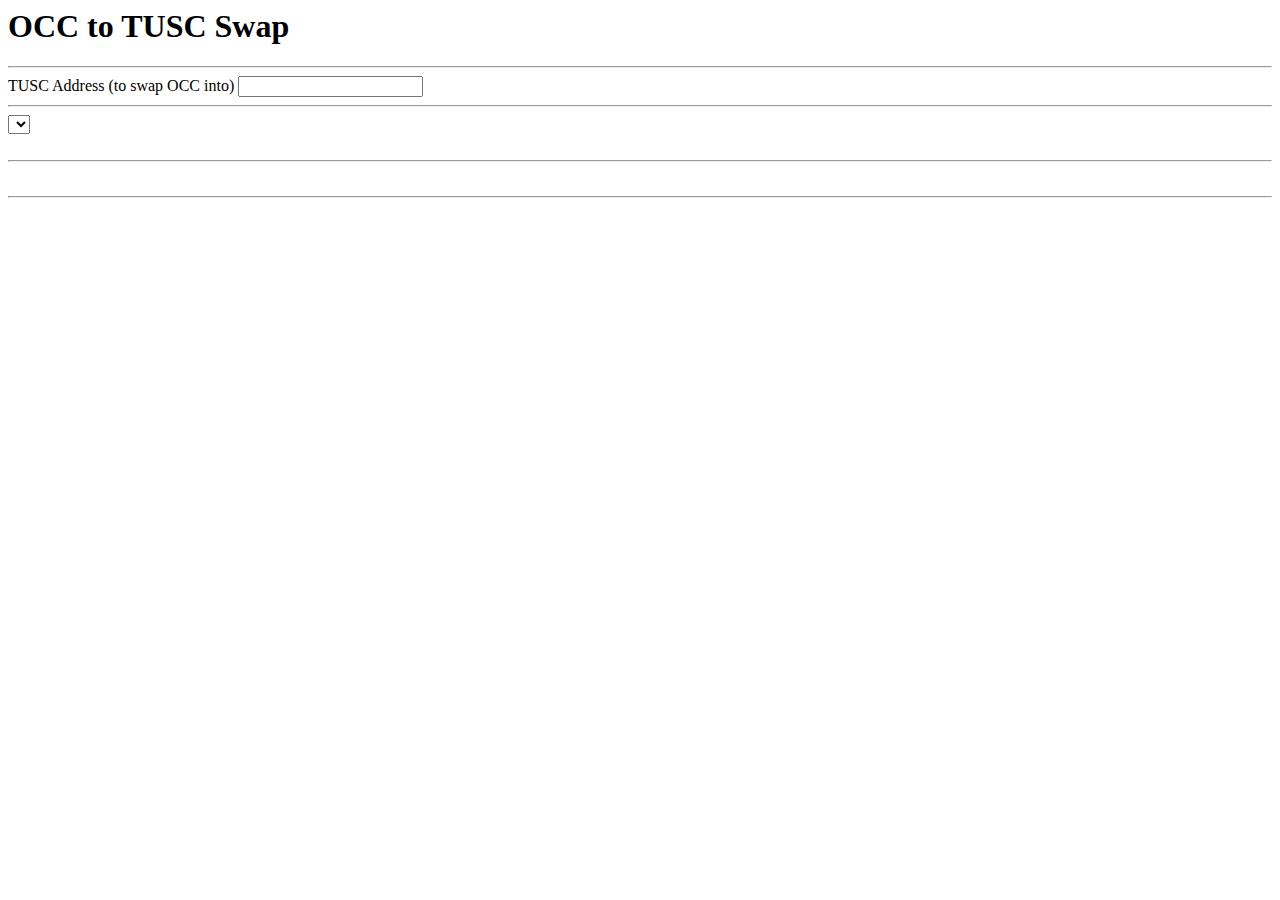
==== index.html @ b5bfc302 "Ropsten configured DApp front end" ====
<html>
	<head>
<style>
.approve_btn,
.swap_btn {
	display: none;
}
</style>
		<script src="https://code.jquery.com/jquery-3.3.1.slim.min.js"></script>
		<script>
			//ropsten  *****************************************
			const contract_address = "0x04861e6eb04889f0549d52be118e7c66e92ac9dc";
			const occ_contract_address = "0x75584b2bfa5eb391c8234abcfb4cde5c07e2cf30";

			const erc20_abi = [
  {
    "constant": true,
    "inputs": [],
    "name": "name",
    "outputs": [
      {
        "name": "",
        "type": "string"
      }
    ],
    "payable": false,
    "type": "function"
  },
  {
    "constant": false,
    "inputs": [
      {
        "name": "_spender",
        "type": "address"
      },
      {
        "name": "_value",
        "type": "uint256"
      }
    ],
    "name": "approve",
    "outputs": [
      {
        "name": "success",
        "type": "bool"
      }
    ],
    "payable": false,
    "type": "function"
  },
  {
    "constant": true,
    "inputs": [],
    "name": "totalSupply",
    "outputs": [
      {
        "name": "",
        "type": "uint256"
      }
    ],
    "payable": false,
    "type": "function"
  },
  {
    "constant": false,
    "inputs": [
      {
        "name": "_from",
        "type": "address"
      },
      {
        "name": "_to",
        "type": "address"
      },
      {
        "name": "_value",
        "type": "uint256"
      }
    ],
    "name": "transferFrom",
    "outputs": [
      {
        "name": "success",
        "type": "bool"
      }
    ],
    "payable": false,
    "type": "function"
  },
  {
    "constant": true,
    "inputs": [],
    "name": "decimals",
    "outputs": [
      {
        "name": "",
        "type": "uint256"
      }
    ],
    "payable": false,
    "type": "function"
  },
  {
    "constant": true,
    "inputs": [],
    "name": "version",
    "outputs": [
      {
        "name": "",
        "type": "string"
      }
    ],
    "payable": false,
    "type": "function"
  },
  {
    "constant": true,
    "inputs": [
      {
        "name": "_owner",
        "type": "address"
      }
    ],
    "name": "balanceOf",
    "outputs": [
      {
        "name": "balance",
        "type": "uint256"
      }
    ],
    "payable": false,
    "type": "function"
  },
  {
    "constant": true,
    "inputs": [],
    "name": "symbol",
    "outputs": [
      {
        "name": "",
        "type": "string"
      }
    ],
    "payable": false,
    "type": "function"
  },
  {
    "constant": false,
    "inputs": [
      {
        "name": "_to",
        "type": "address"
      },
      {
        "name": "_value",
        "type": "uint256"
      }
    ],
    "name": "transfer",
    "outputs": [
      {
        "name": "success",
        "type": "bool"
      }
    ],
    "payable": false,
    "type": "function"
  },
  {
    "constant": false,
    "inputs": [
      {
        "name": "_spender",
        "type": "address"
      },
      {
        "name": "_value",
        "type": "uint256"
      },
      {
        "name": "_extraData",
        "type": "bytes"
      }
    ],
    "name": "approveAndCall",
    "outputs": [
      {
        "name": "success",
        "type": "bool"
      }
    ],
    "payable": false,
    "type": "function"
  },
  {
    "constant": true,
    "inputs": [
      {
        "name": "_owner",
        "type": "address"
      },
      {
        "name": "_spender",
        "type": "address"
      }
    ],
    "name": "allowance",
    "outputs": [
      {
        "name": "remaining",
        "type": "uint256"
      }
    ],
    "payable": false,
    "type": "function"
  },
  {
    "inputs": [
      {
        "name": "_initialAmount",
        "type": "uint256"
      },
      {
        "name": "_tokenName",
        "type": "string"
      },
      {
        "name": "_decimalUnits",
        "type": "uint8"
      },
      {
        "name": "_tokenSymbol",
        "type": "string"
      }
    ],
    "type": "constructor"
  },
  {
    "payable": false,
    "type": "fallback"
  },
  {
    "anonymous": false,
    "inputs": [
      {
        "indexed": true,
        "name": "_from",
        "type": "address"
      },
      {
        "indexed": true,
        "name": "_to",
        "type": "address"
      },
      {
        "indexed": false,
        "name": "_value",
        "type": "uint256"
      }
    ],
    "name": "Transfer",
    "type": "event"
  },
  {
    "anonymous": false,
    "inputs": [
      {
        "indexed": true,
        "name": "_owner",
        "type": "address"
      },
      {
        "indexed": true,
        "name": "_spender",
        "type": "address"
      },
      {
        "indexed": false,
        "name": "_value",
        "type": "uint256"
      }
    ],
    "name": "Approval",
    "type": "event"
  },
];
const abi = [
	{
		"constant": true,
		"inputs": [],
		"name": "last_occ_balance",
		"outputs": [
			{
				"name": "",
				"type": "uint256"
			}
		],
		"payable": false,
		"stateMutability": "view",
		"type": "function"
	},
	{
		"constant": false,
		"inputs": [
			{
				"name": "tusc_address",
				"type": "string"
			}
		],
		"name": "doSwap",
		"outputs": [
			{
				"name": "success",
				"type": "bool"
			}
		],
		"payable": false,
		"stateMutability": "nonpayable",
		"type": "function"
	},
	{
		"constant": true,
		"inputs": [],
		"name": "occ_token",
		"outputs": [
			{
				"name": "",
				"type": "address"
			}
		],
		"payable": false,
		"stateMutability": "view",
		"type": "function"
	},
	{
		"constant": true,
		"inputs": [],
		"name": "tokens_swapped",
		"outputs": [
			{
				"name": "",
				"type": "uint256"
			}
		],
		"payable": false,
		"stateMutability": "view",
		"type": "function"
	},
	{
		"constant": true,
		"inputs": [],
		"name": "swaps_attempted",
		"outputs": [
			{
				"name": "",
				"type": "uint256"
			}
		],
		"payable": false,
		"stateMutability": "view",
		"type": "function"
	},
	{
		"constant": true,
		"inputs": [],
		"name": "total_tokens",
		"outputs": [
			{
				"name": "",
				"type": "uint256"
			}
		],
		"payable": false,
		"stateMutability": "view",
		"type": "function"
	},
	{
		"inputs": [
			{
				"name": "_omega_address",
				"type": "address"
			},
			{
				"name": "_occ_contract_address",
				"type": "address"
			}
		],
		"payable": false,
		"stateMutability": "nonpayable",
		"type": "constructor"
	}
];

let contract;
let occ_contract;
let occ_balance = null;
let account_num = null;

window.addEventListener('load', async () => {
	// Modern dapp browsers
	if (window.ethereum) {
		window.web3 = new Web3(ethereum);
		try {
			await ethereum.enable(); // Request account access
		} catch (error) {
			console.log("ethereum.enable() failed: ");
			console.log(error);
		}

	} else if (window.web3) { // Legacy dapp browsers
		window.web3 = new Web3(web3.currentProvider);
		// Accounts already exposed
	}


	if (typeof(web3) == 'undefined') {
		return console.log("(web3 not found)");
	}

	contract = web3.eth.contract(abi).at(contract_address);
	occ_contract = web3.eth.contract(erc20_abi).at(occ_contract_address);

	let html = "<option>--Select Account--</option>";
	for (let i = 0; i < web3.eth.accounts.length; i++)
		html += '<option>' + web3.eth.accounts[i] + '</option>';

	$('.accounts').html(html);
	$('.accounts').on('change', function() {
		account_num = this.value;
		getBalance();
	});

	$('.approve_btn').click(function() {
		occ_contract.approve.sendTransaction(contract_address, occ_balance, (error, result) => {
			handleError(error);
			doSwap();
			//$('.swap_btn').show();
		});
	});
});

function handleError(error) {
	if (error) {
		console.log(error);
		alert(error);
		throw error;
	}
}

function checkTuscAddress(tusc_address)
{
	// Call backend to verify if tusc_address is valid
	return true;
}

function doSwap()
{
	if (confirm("Are you SURE the TUSC address is correct?")) {
		var tusc_address = $("#tusc_address").val();
		if (!checkTuscAddress(tusc_address)) {
			alert("TUSC address does not exist...aborting transaction.");
			return;
		}

		try {
			contract.doSwap.sendTransaction(tusc_address, {gasPrice: web3.toWei(4.1, 'Gwei') }, (error, result) => {
				handleError(error);

				console.log("txhash: " + result);
				$("#result").html('<a href="https://ropsten.etherscan.io/tx/' + result + '">Transaction Results</a>');
				// TODO: getTransactionReceipt
			});
		} catch (e) {
			console.log(e);
			alert("Error (details in console)");
		}
	}
}

function getBalance()
{
	occ_contract.balanceOf.call(account_num, (error, result) => {
		handleError(error);

		console.log(result);
		setOccBalance(result);
	});
}

function setOccBalance(balance) {
	occ_balance = balance;
	var display_balance = (balance.c[0] / 10000).toFixed(5);
	$('.balance').text('OCC Balance: ' + display_balance.toLocaleString());
	$('.approve_btn').show();
}
		</script>
	</head>
	<body>
		<h1>OCC to TUSC Swap</h1>
		<hr />

		<label for="tusc_address">TUSC Address (to swap OCC into)</label>
		<input id="tusc_address" type="text" />
		<hr />
		<select class='accounts'></select>
		<div class='balance'></div>
		<br />
			<input type="button" class="approve_btn" value="Approve Full OCC Balance Swap" />
		<hr />
		<!--
		<p>
			<input type="button" class="swap_btn" value="Do the Swap" onclick="doSwap()" />
		</p>
		-->
		<br />
		<hr />
		<br />
		<div id="result"></div>
	</body>
</html>
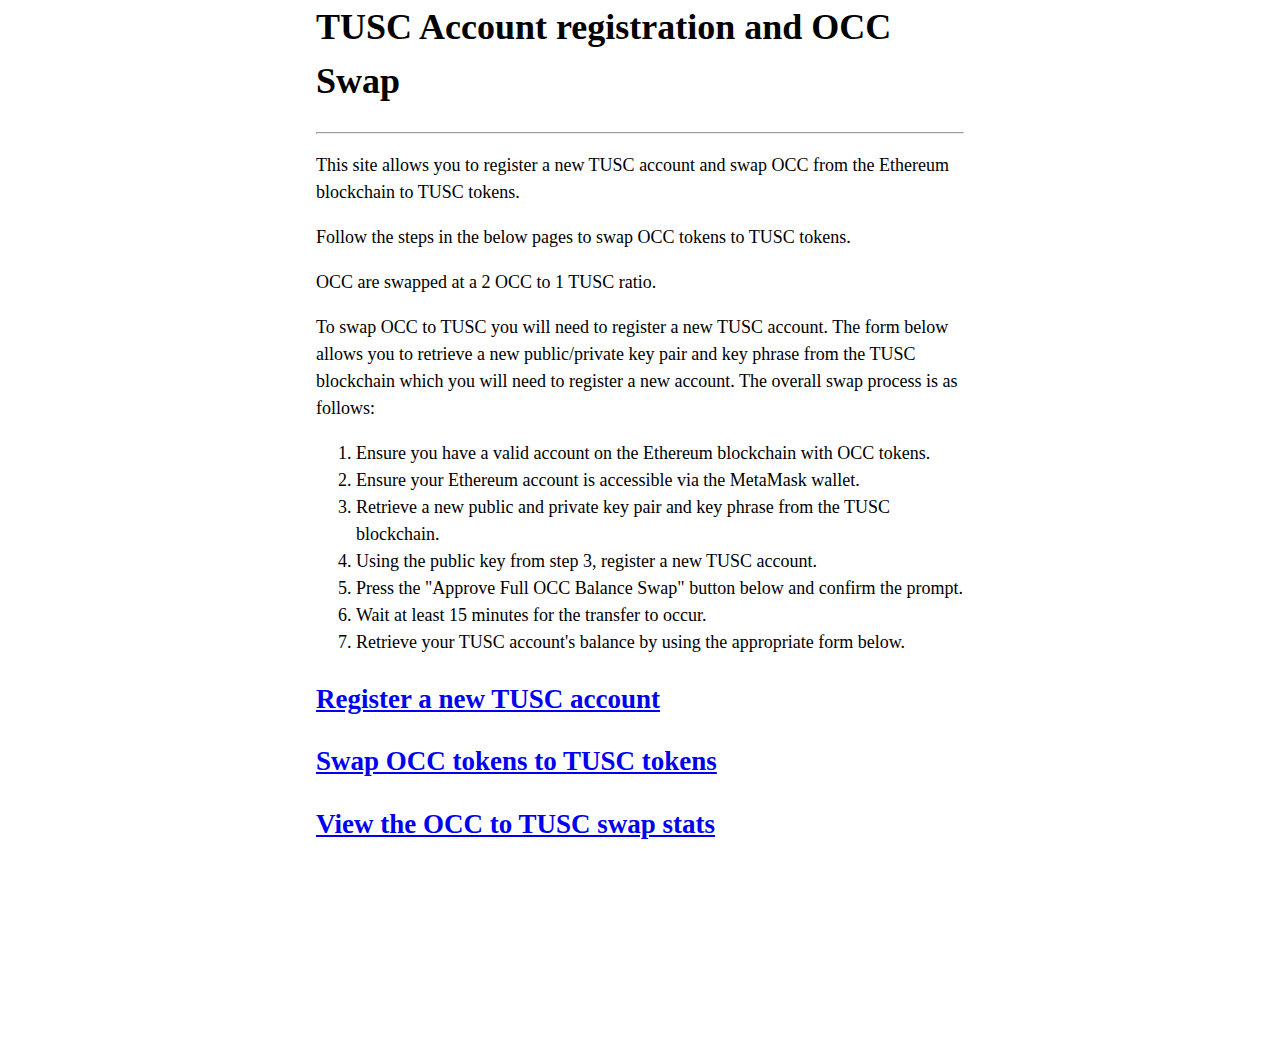
==== commit b2b18000: "added registration, reorganized code" ====
--- a/index.html
+++ b/index.html
@@ -1,520 +1,36 @@
 <html>
 	<head>
-<style>
-.approve_btn,
-.swap_btn {
-	display: none;
-}
-</style>
-		<script src="https://code.jquery.com/jquery-3.3.1.slim.min.js"></script>
-		<script>
-			//ropsten  *****************************************
-			const contract_address = "0x04861e6eb04889f0549d52be118e7c66e92ac9dc";
-			const occ_contract_address = "0x75584b2bfa5eb391c8234abcfb4cde5c07e2cf30";
+      
+	</head>
+	<body style="width:36em;margin: 0 auto;max-width: 100%;line-height: 1.5;font-size: 18px">
+		<h1>TUSC Account registration and OCC Swap</h1>
+        <hr />
+        <div id="instructions">
+            <p>This site allows you to register a new TUSC account and swap OCC from the Ethereum blockchain to TUSC tokens.</p>
+        </div>
+        <div id="instructions">
+            <p>Follow the steps in the below pages to swap OCC tokens to TUSC tokens.</p>
+            <p>OCC are swapped at a 2 OCC to 1 TUSC ratio.</p>
+            <p>To swap OCC to TUSC you will need to register a new TUSC account. The form below allows you to retrieve a new
+            public/private key pair and key phrase from the TUSC blockchain which you will need to register a new account.
+            The overall swap process is as follows:</p>
+            
+            <ol type="1">
+                <li>Ensure you have a valid account on the Ethereum blockchain with OCC tokens.</li>
+                <li>Ensure your Ethereum account is accessible via the MetaMask wallet.</li>
+                <li>Retrieve a new public and private key pair and key phrase from the TUSC blockchain.</li>
+                <li>Using the public key from step 3, register a new TUSC account.</li>
+                <li>Press the "Approve Full OCC Balance Swap" button below and confirm the prompt.</li>
+                <li>Wait at least 15 minutes for the transfer to occur.</li>
+                <li>Retrieve your TUSC account's balance by using the appropriate form below.</li>
+            </ol>
+        </div>
 
-			const erc20_abi = [
-  {
-    "constant": true,
-    "inputs": [],
-    "name": "name",
-    "outputs": [
-      {
-        "name": "",
-        "type": "string"
-      }
-    ],
-    "payable": false,
-    "type": "function"
-  },
-  {
-    "constant": false,
-    "inputs": [
-      {
-        "name": "_spender",
-        "type": "address"
-      },
-      {
-        "name": "_value",
-        "type": "uint256"
-      }
-    ],
-    "name": "approve",
-    "outputs": [
-      {
-        "name": "success",
-        "type": "bool"
-      }
-    ],
-    "payable": false,
-    "type": "function"
-  },
-  {
-    "constant": true,
-    "inputs": [],
-    "name": "totalSupply",
-    "outputs": [
-      {
-        "name": "",
-        "type": "uint256"
-      }
-    ],
-    "payable": false,
-    "type": "function"
-  },
-  {
-    "constant": false,
-    "inputs": [
-      {
-        "name": "_from",
-        "type": "address"
-      },
-      {
-        "name": "_to",
-        "type": "address"
-      },
-      {
-        "name": "_value",
-        "type": "uint256"
-      }
-    ],
-    "name": "transferFrom",
-    "outputs": [
-      {
-        "name": "success",
-        "type": "bool"
-      }
-    ],
-    "payable": false,
-    "type": "function"
-  },
-  {
-    "constant": true,
-    "inputs": [],
-    "name": "decimals",
-    "outputs": [
-      {
-        "name": "",
-        "type": "uint256"
-      }
-    ],
-    "payable": false,
-    "type": "function"
-  },
-  {
-    "constant": true,
-    "inputs": [],
-    "name": "version",
-    "outputs": [
-      {
-        "name": "",
-        "type": "string"
-      }
-    ],
-    "payable": false,
-    "type": "function"
-  },
-  {
-    "constant": true,
-    "inputs": [
-      {
-        "name": "_owner",
-        "type": "address"
-      }
-    ],
-    "name": "balanceOf",
-    "outputs": [
-      {
-        "name": "balance",
-        "type": "uint256"
-      }
-    ],
-    "payable": false,
-    "type": "function"
-  },
-  {
-    "constant": true,
-    "inputs": [],
-    "name": "symbol",
-    "outputs": [
-      {
-        "name": "",
-        "type": "string"
-      }
-    ],
-    "payable": false,
-    "type": "function"
-  },
-  {
-    "constant": false,
-    "inputs": [
-      {
-        "name": "_to",
-        "type": "address"
-      },
-      {
-        "name": "_value",
-        "type": "uint256"
-      }
-    ],
-    "name": "transfer",
-    "outputs": [
-      {
-        "name": "success",
-        "type": "bool"
-      }
-    ],
-    "payable": false,
-    "type": "function"
-  },
-  {
-    "constant": false,
-    "inputs": [
-      {
-        "name": "_spender",
-        "type": "address"
-      },
-      {
-        "name": "_value",
-        "type": "uint256"
-      },
-      {
-        "name": "_extraData",
-        "type": "bytes"
-      }
-    ],
-    "name": "approveAndCall",
-    "outputs": [
-      {
-        "name": "success",
-        "type": "bool"
-      }
-    ],
-    "payable": false,
-    "type": "function"
-  },
-  {
-    "constant": true,
-    "inputs": [
-      {
-        "name": "_owner",
-        "type": "address"
-      },
-      {
-        "name": "_spender",
-        "type": "address"
-      }
-    ],
-    "name": "allowance",
-    "outputs": [
-      {
-        "name": "remaining",
-        "type": "uint256"
-      }
-    ],
-    "payable": false,
-    "type": "function"
-  },
-  {
-    "inputs": [
-      {
-        "name": "_initialAmount",
-        "type": "uint256"
-      },
-      {
-        "name": "_tokenName",
-        "type": "string"
-      },
-      {
-        "name": "_decimalUnits",
-        "type": "uint8"
-      },
-      {
-        "name": "_tokenSymbol",
-        "type": "string"
-      }
-    ],
-    "type": "constructor"
-  },
-  {
-    "payable": false,
-    "type": "fallback"
-  },
-  {
-    "anonymous": false,
-    "inputs": [
-      {
-        "indexed": true,
-        "name": "_from",
-        "type": "address"
-      },
-      {
-        "indexed": true,
-        "name": "_to",
-        "type": "address"
-      },
-      {
-        "indexed": false,
-        "name": "_value",
-        "type": "uint256"
-      }
-    ],
-    "name": "Transfer",
-    "type": "event"
-  },
-  {
-    "anonymous": false,
-    "inputs": [
-      {
-        "indexed": true,
-        "name": "_owner",
-        "type": "address"
-      },
-      {
-        "indexed": true,
-        "name": "_spender",
-        "type": "address"
-      },
-      {
-        "indexed": false,
-        "name": "_value",
-        "type": "uint256"
-      }
-    ],
-    "name": "Approval",
-    "type": "event"
-  },
-];
-const abi = [
-	{
-		"constant": true,
-		"inputs": [],
-		"name": "last_occ_balance",
-		"outputs": [
-			{
-				"name": "",
-				"type": "uint256"
-			}
-		],
-		"payable": false,
-		"stateMutability": "view",
-		"type": "function"
-	},
-	{
-		"constant": false,
-		"inputs": [
-			{
-				"name": "tusc_address",
-				"type": "string"
-			}
-		],
-		"name": "doSwap",
-		"outputs": [
-			{
-				"name": "success",
-				"type": "bool"
-			}
-		],
-		"payable": false,
-		"stateMutability": "nonpayable",
-		"type": "function"
-	},
-	{
-		"constant": true,
-		"inputs": [],
-		"name": "occ_token",
-		"outputs": [
-			{
-				"name": "",
-				"type": "address"
-			}
-		],
-		"payable": false,
-		"stateMutability": "view",
-		"type": "function"
-	},
-	{
-		"constant": true,
-		"inputs": [],
-		"name": "tokens_swapped",
-		"outputs": [
-			{
-				"name": "",
-				"type": "uint256"
-			}
-		],
-		"payable": false,
-		"stateMutability": "view",
-		"type": "function"
-	},
-	{
-		"constant": true,
-		"inputs": [],
-		"name": "swaps_attempted",
-		"outputs": [
-			{
-				"name": "",
-				"type": "uint256"
-			}
-		],
-		"payable": false,
-		"stateMutability": "view",
-		"type": "function"
-	},
-	{
-		"constant": true,
-		"inputs": [],
-		"name": "total_tokens",
-		"outputs": [
-			{
-				"name": "",
-				"type": "uint256"
-			}
-		],
-		"payable": false,
-		"stateMutability": "view",
-		"type": "function"
-	},
-	{
-		"inputs": [
-			{
-				"name": "_omega_address",
-				"type": "address"
-			},
-			{
-				"name": "_occ_contract_address",
-				"type": "address"
-			}
-		],
-		"payable": false,
-		"stateMutability": "nonpayable",
-		"type": "constructor"
-	}
-];
-
-let contract;
-let occ_contract;
-let occ_balance = null;
-let account_num = null;
-
-window.addEventListener('load', async () => {
-	// Modern dapp browsers
-	if (window.ethereum) {
-		window.web3 = new Web3(ethereum);
-		try {
-			await ethereum.enable(); // Request account access
-		} catch (error) {
-			console.log("ethereum.enable() failed: ");
-			console.log(error);
-		}
-
-	} else if (window.web3) { // Legacy dapp browsers
-		window.web3 = new Web3(web3.currentProvider);
-		// Accounts already exposed
-	}
-
-
-	if (typeof(web3) == 'undefined') {
-		return console.log("(web3 not found)");
-	}
-
-	contract = web3.eth.contract(abi).at(contract_address);
-	occ_contract = web3.eth.contract(erc20_abi).at(occ_contract_address);
-
-	let html = "<option>--Select Account--</option>";
-	for (let i = 0; i < web3.eth.accounts.length; i++)
-		html += '<option>' + web3.eth.accounts[i] + '</option>';
-
-	$('.accounts').html(html);
-	$('.accounts').on('change', function() {
-		account_num = this.value;
-		getBalance();
-	});
-
-	$('.approve_btn').click(function() {
-		occ_contract.approve.sendTransaction(contract_address, occ_balance, (error, result) => {
-			handleError(error);
-			doSwap();
-			//$('.swap_btn').show();
-		});
-	});
-});
-
-function handleError(error) {
-	if (error) {
-		console.log(error);
-		alert(error);
-		throw error;
-	}
-}
-
-function checkTuscAddress(tusc_address)
-{
-	// Call backend to verify if tusc_address is valid
-	return true;
-}
-
-function doSwap()
-{
-	if (confirm("Are you SURE the TUSC address is correct?")) {
-		var tusc_address = $("#tusc_address").val();
-		if (!checkTuscAddress(tusc_address)) {
-			alert("TUSC address does not exist...aborting transaction.");
-			return;
-		}
-
-		try {
-			contract.doSwap.sendTransaction(tusc_address, {gasPrice: web3.toWei(4.1, 'Gwei') }, (error, result) => {
-				handleError(error);
-
-				console.log("txhash: " + result);
-				$("#result").html('<a href="https://ropsten.etherscan.io/tx/' + result + '">Transaction Results</a>');
-				// TODO: getTransactionReceipt
-			});
-		} catch (e) {
-			console.log(e);
-			alert("Error (details in console)");
-		}
-	}
-}
-
-function getBalance()
-{
-	occ_contract.balanceOf.call(account_num, (error, result) => {
-		handleError(error);
-
-		console.log(result);
-		setOccBalance(result);
-	});
-}
-
-function setOccBalance(balance) {
-	occ_balance = balance;
-	var display_balance = (balance.c[0] / 10000).toFixed(5);
-	$('.balance').text('OCC Balance: ' + display_balance.toLocaleString());
-	$('.approve_btn').show();
-}
-		</script>
-	</head>
-	<body>
-		<h1>OCC to TUSC Swap</h1>
-		<hr />
-
-		<label for="tusc_address">TUSC Address (to swap OCC into)</label>
-		<input id="tusc_address" type="text" />
-		<hr />
-		<select class='accounts'></select>
-		<div class='balance'></div>
-		<br />
-			<input type="button" class="approve_btn" value="Approve Full OCC Balance Swap" />
-		<hr />
-		<!--
-		<p>
-			<input type="button" class="swap_btn" value="Do the Swap" onclick="doSwap()" />
-		</p>
-		-->
-		<br />
-		<hr />
-		<br />
-		<div id="result"></div>
+        <div id="links">
+            <div><a href="registerer.html"><h2>Register a new TUSC account</h2></a></div>
+            <div><a href="swapper.html"><h2>Swap OCC tokens to TUSC tokens</h2></a></div>
+            <div><a href="swapstats.html"><h2>View the OCC to TUSC swap stats</h2></a></div>
+        </div>
+        <br /><br /><br /><br /><br /><br /><br />
 	</body>
 </html>
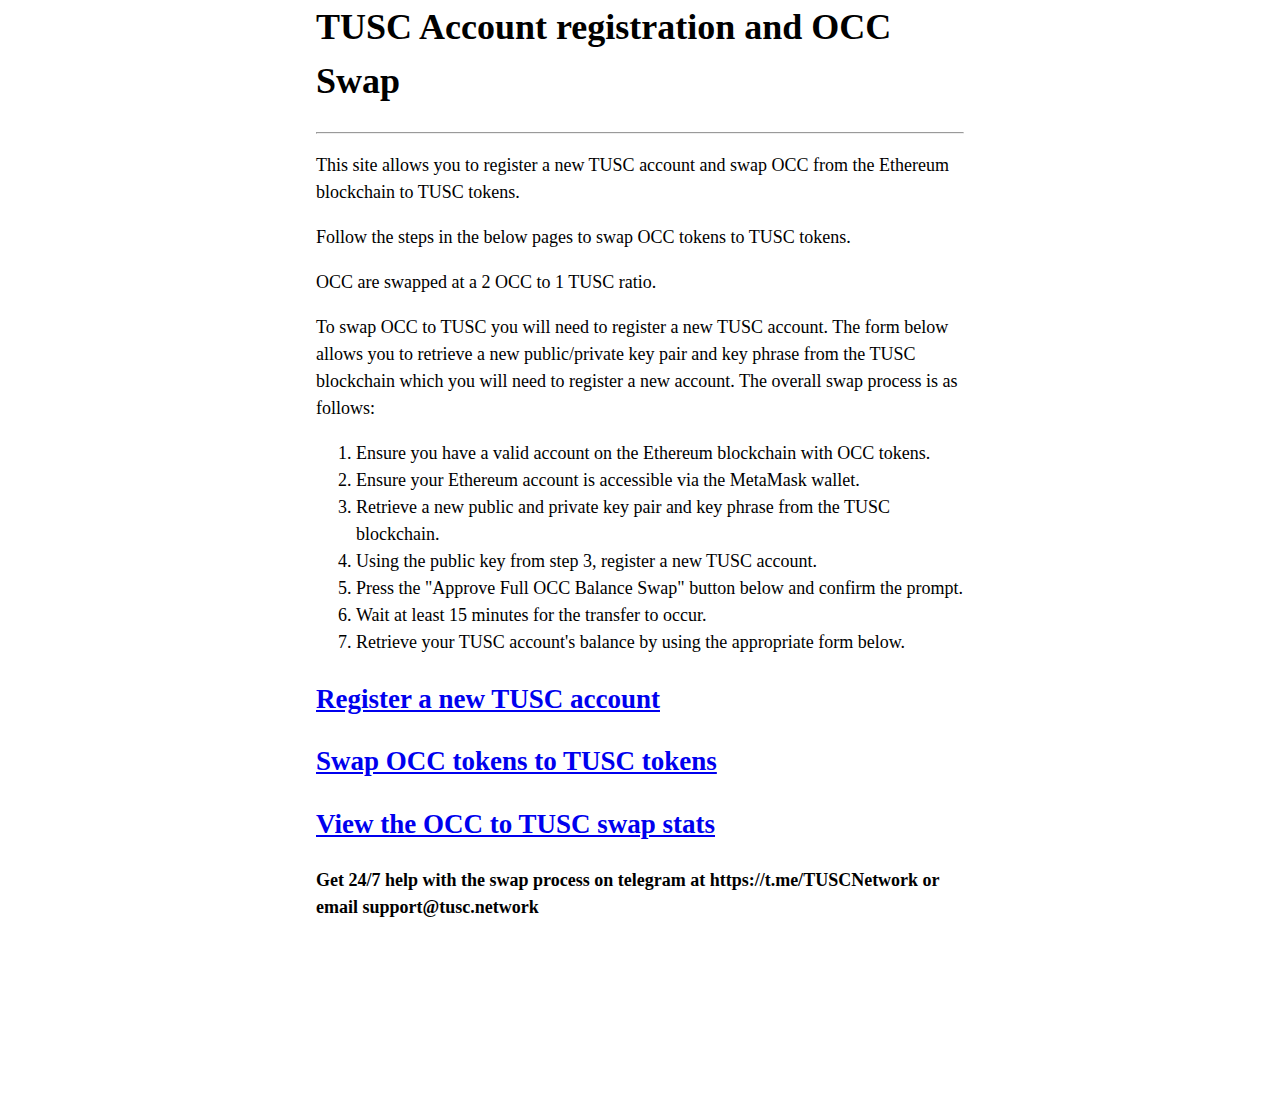
==== commit f66b813c: "Added support info" ====
--- a/index.html
+++ b/index.html
@@ -31,6 +31,11 @@
             <div><a href="swapper.html"><h2>Swap OCC tokens to TUSC tokens</h2></a></div>
             <div><a href="swapstats.html"><h2>View the OCC to TUSC swap stats</h2></a></div>
         </div>
+
+        <div id="support">
+            <b>Get 24/7 help with the swap process on telegram at https://t.me/TUSCNetwork or email support@tusc.network</b>
+        </div>
+        
         <br /><br /><br /><br /><br /><br /><br />
 	</body>
 </html>
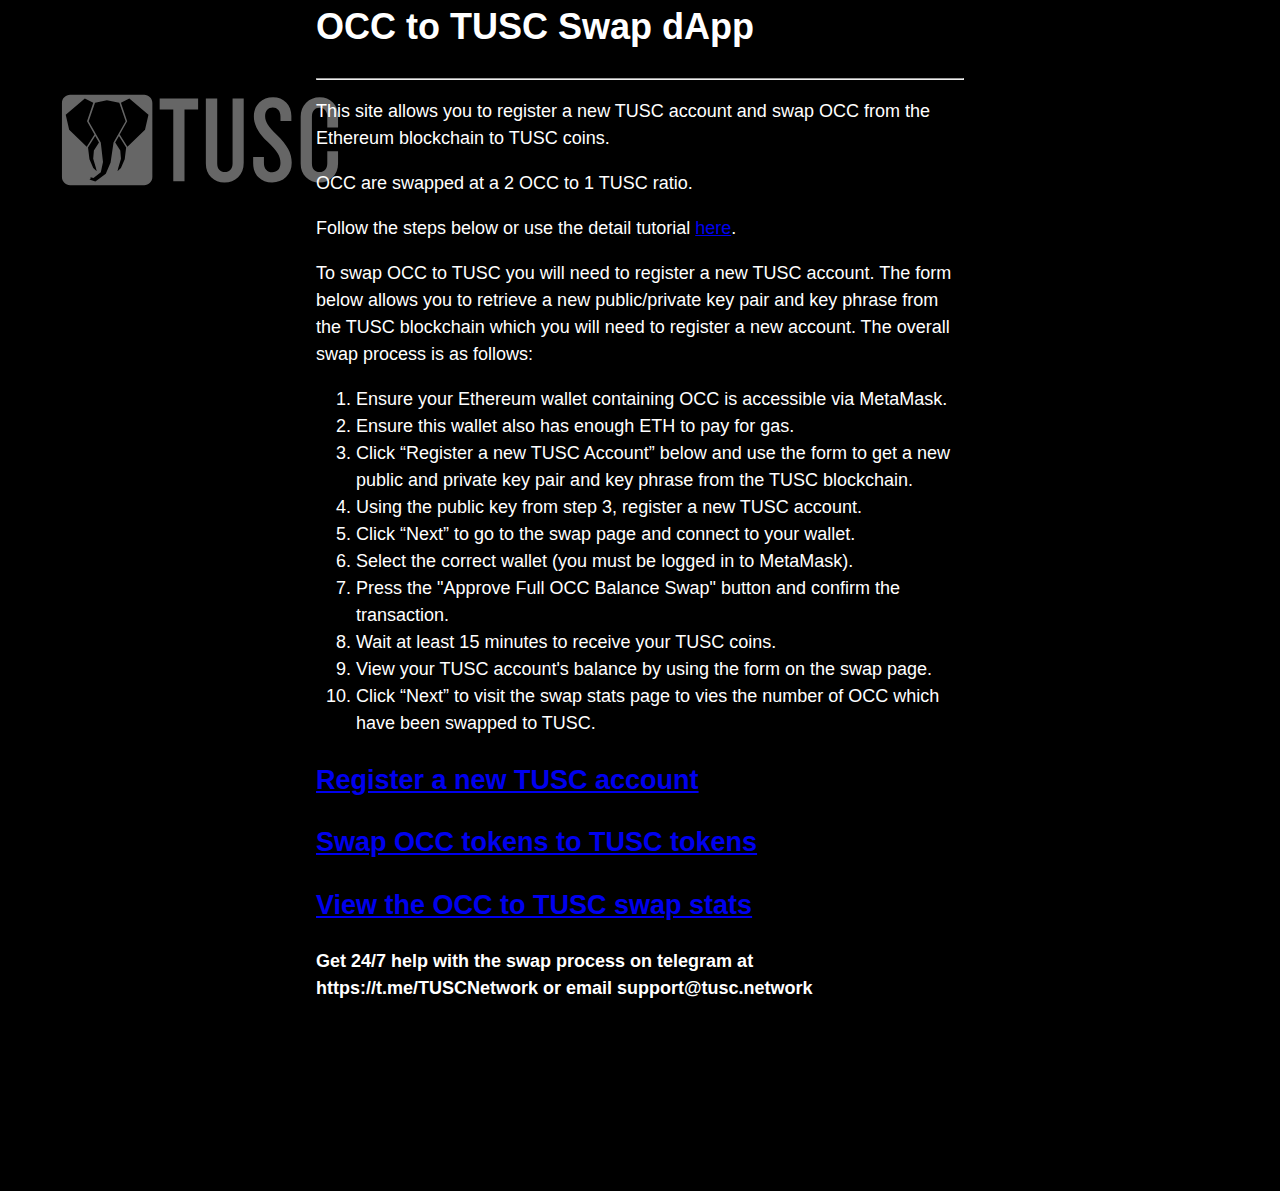
==== commit 61acdc58: "Update index.html" ====
--- a/index.html
+++ b/index.html
@@ -1,28 +1,33 @@
 <html>
 	<head>
+		<link rel="stylesheet" href="styles.css" />
       
 	</head>
 	<body style="width:36em;margin: 0 auto;max-width: 100%;line-height: 1.5;font-size: 18px">
-		<h1>TUSC Account registration and OCC Swap</h1>
+		<img class="logo" src="TUSC-logo-gray.svg" />
+		<h1>OCC to TUSC Swap dApp</h1>
         <hr />
         <div id="instructions">
-            <p>This site allows you to register a new TUSC account and swap OCC from the Ethereum blockchain to TUSC tokens.</p>
+            <p>This site allows you to register a new TUSC account and swap OCC from the Ethereum blockchain to TUSC coins.</p>
         </div>
         <div id="instructions">
-            <p>Follow the steps in the below pages to swap OCC tokens to TUSC tokens.</p>
             <p>OCC are swapped at a 2 OCC to 1 TUSC ratio.</p>
+		<p>Follow the steps below or use the detail tutorial <a href="https://tusc.network/occ-to-tusc-swap-tutorial/">here</a>.</p>
             <p>To swap OCC to TUSC you will need to register a new TUSC account. The form below allows you to retrieve a new
             public/private key pair and key phrase from the TUSC blockchain which you will need to register a new account.
             The overall swap process is as follows:</p>
             
             <ol type="1">
-                <li>Ensure you have a valid account on the Ethereum blockchain with OCC tokens.</li>
-                <li>Ensure your Ethereum account is accessible via the MetaMask wallet.</li>
-                <li>Retrieve a new public and private key pair and key phrase from the TUSC blockchain.</li>
+                <li>Ensure your Ethereum wallet containing OCC is accessible via MetaMask.</li>
+                <li>Ensure this wallet also has enough ETH to pay for gas.</li>
+                <li>Click “Register a new TUSC Account” below and use the form to get a new public and private key pair and key phrase from the TUSC blockchain.</li>
                 <li>Using the public key from step 3, register a new TUSC account.</li>
-                <li>Press the "Approve Full OCC Balance Swap" button below and confirm the prompt.</li>
-                <li>Wait at least 15 minutes for the transfer to occur.</li>
-                <li>Retrieve your TUSC account's balance by using the appropriate form below.</li>
+                <li>Click “Next” to go to the swap page and connect to your wallet.</li>
+                <li>Select the correct wallet (you must be logged in to MetaMask).</li>
+                <li>Press the "Approve Full OCC Balance Swap" button and confirm the transaction.</li>
+                <li>Wait at least 15 minutes to receive your TUSC coins.</li>
+                <li>View your TUSC account's balance by using the form on the swap page.</li>
+                <li>Click “Next” to visit the swap stats page to vies the number of OCC which have been swapped to TUSC.</li>
             </ol>
         </div>
 
--- a/styles.css
+++ b/styles.css
@@ -0,0 +1,12 @@
+body {
+  background-color: black;
+  color: white;
+  font-family: sans-serif;
+}
+.logo {
+  position: absolute;
+  top: -143px;
+  left: 0px;
+  width: 400px;
+  z-index: -1;
+}
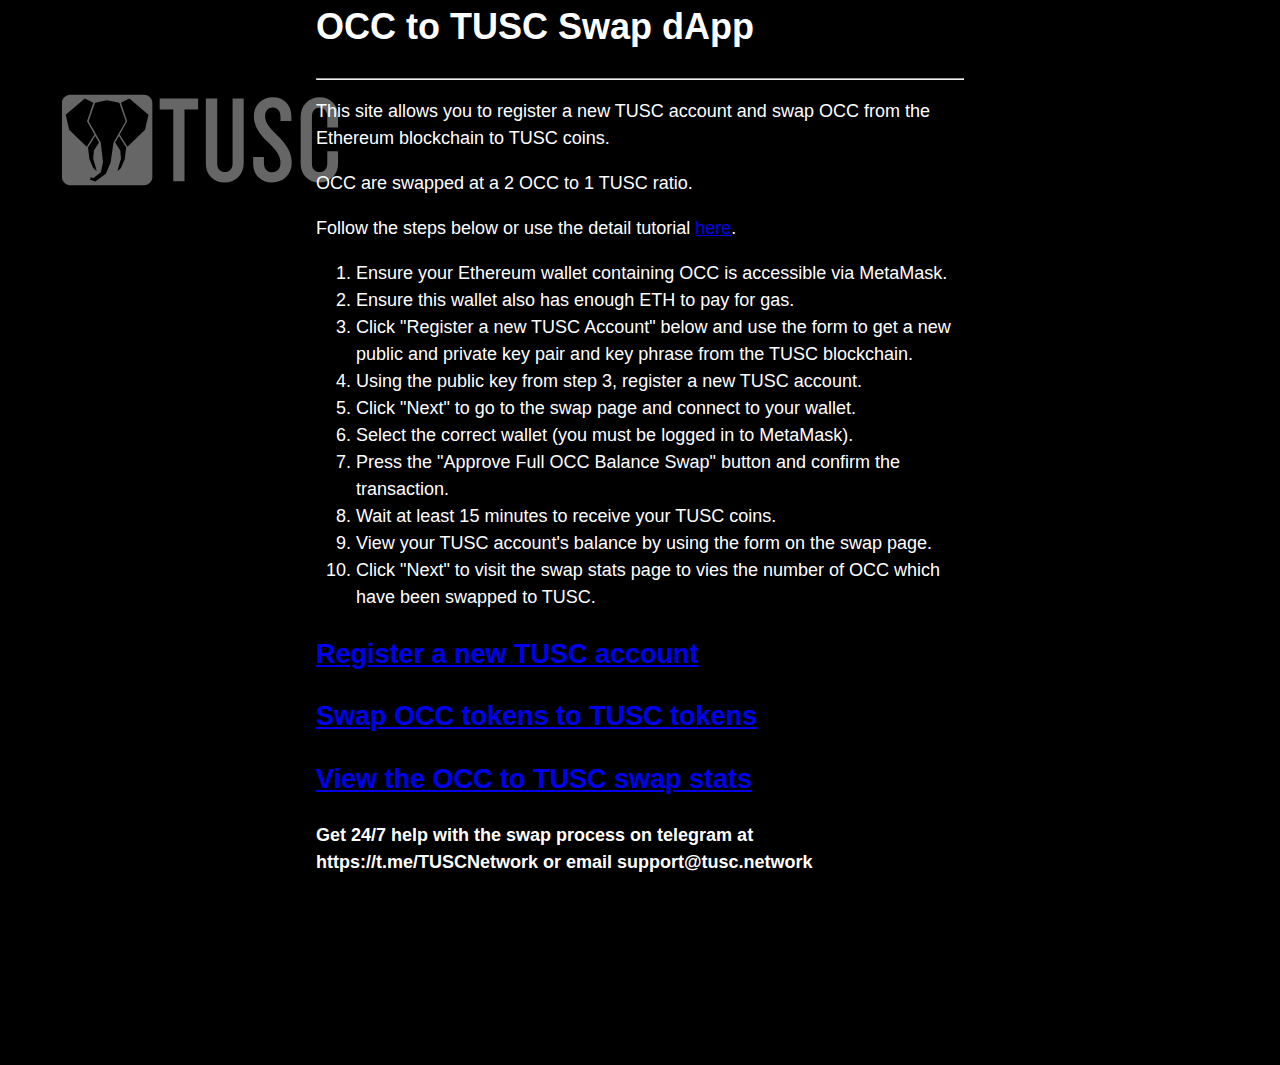
==== commit 13929875: "Fix curly quotes" ====
--- a/index.html
+++ b/index.html
@@ -12,22 +12,19 @@
         </div>
         <div id="instructions">
             <p>OCC are swapped at a 2 OCC to 1 TUSC ratio.</p>
-		<p>Follow the steps below or use the detail tutorial <a href="https://tusc.network/occ-to-tusc-swap-tutorial/">here</a>.</p>
-            <p>To swap OCC to TUSC you will need to register a new TUSC account. The form below allows you to retrieve a new
-            public/private key pair and key phrase from the TUSC blockchain which you will need to register a new account.
-            The overall swap process is as follows:</p>
+	    <p>Follow the steps below or use the detail tutorial <a href="https://tusc.network/occ-to-tusc-swap-tutorial/">here</a>.</p>
             
             <ol type="1">
                 <li>Ensure your Ethereum wallet containing OCC is accessible via MetaMask.</li>
                 <li>Ensure this wallet also has enough ETH to pay for gas.</li>
-                <li>Click “Register a new TUSC Account” below and use the form to get a new public and private key pair and key phrase from the TUSC blockchain.</li>
+                <li>Click "Register a new TUSC Account" below and use the form to get a new public and private key pair and key phrase from the TUSC blockchain.</li>
                 <li>Using the public key from step 3, register a new TUSC account.</li>
-                <li>Click “Next” to go to the swap page and connect to your wallet.</li>
+                <li>Click "Next" to go to the swap page and connect to your wallet.</li>
                 <li>Select the correct wallet (you must be logged in to MetaMask).</li>
                 <li>Press the "Approve Full OCC Balance Swap" button and confirm the transaction.</li>
                 <li>Wait at least 15 minutes to receive your TUSC coins.</li>
                 <li>View your TUSC account's balance by using the form on the swap page.</li>
-                <li>Click “Next” to visit the swap stats page to vies the number of OCC which have been swapped to TUSC.</li>
+                <li>Click "Next" to visit the swap stats page to vies the number of OCC which have been swapped to TUSC.</li>
             </ol>
         </div>
 
